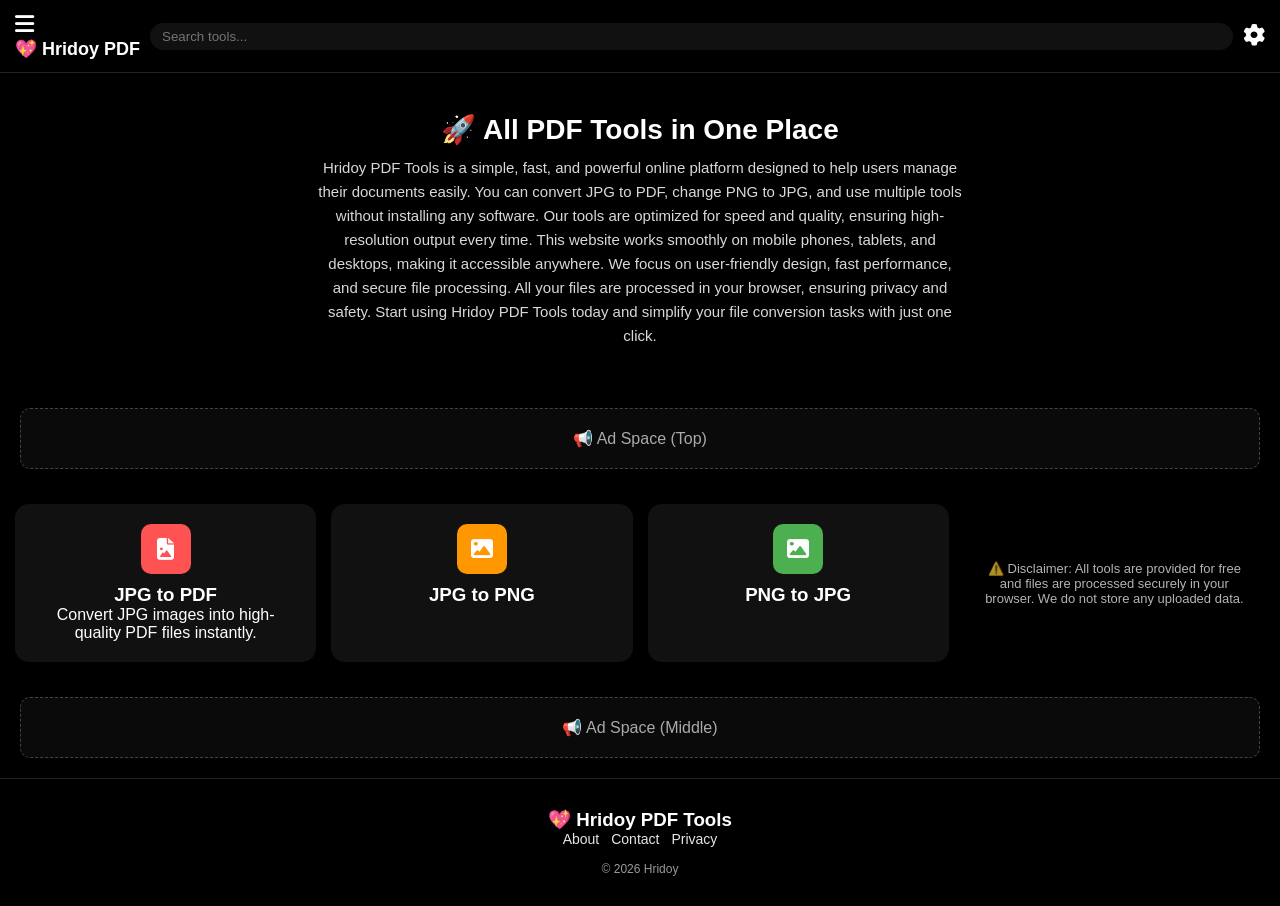
==== index.html @ 15f366cd "Update index.html" ====
<!DOCTYPE html>
<html lang="en">
<head>

<meta charset="UTF-8">
<meta name="viewport" content="width=device-width, initial-scale=1">

<title>Hridoy PDF Tools - Free Online PDF Converter</title>

<meta name="description" content="Use Hridoy PDF Tools to convert JPG to PDF, PNG to JPG and more. Fast, secure and free online PDF tools for mobile and desktop users.">
<meta name="keywords" content="PDF tools, JPG to PDF, image converter, free PDF, online PDF tools">
<meta name="author" content="Hridoy">
<meta name="robots" content="index, follow">
<meta name="googlebot" content="index, follow">
<link rel="canonical" href="https://yourdomain.com/">

<script type="application/ld+json">
{
"@context": "https://schema.org",
"@type": "WebSite",
"name": "Hridoy PDF Tools",
"url": "https://yourdomain.com"
}
</script>

<!-- SEO EXTRA -->
<meta name="robots" content="index, follow">
<link rel="canonical" href="https://yourdomain.com/">

<!-- OPEN GRAPH -->
<meta property="og:title" content="Hridoy PDF Tools">
<meta property="og:description" content="Free online PDF tools for everyone">
<meta property="og:type" content="website">

<link rel="icon" href="favicon.png">

<link rel="stylesheet" href="style.css">

<link rel="stylesheet"
href="https://cdnjs.cloudflare.com/ajax/libs/font-awesome/6.5.0/css/all.min.css">

</head>

<body>

<!-- HEADER -->
<header class="header">
<div class="headerLeft">
<button class="menuBtn" onclick="openLeft()">
<i class="fa-solid fa-bars"></i>
</button>

<h2 class="logo">💖 Hridoy PDF</h2>
</div>

<div class="headerSearch">
<input type="text" id="toolSearch" placeholder="Search tools...">
</div>

<button class="menuBtn" onclick="openRight()">
<i class="fa-solid fa-gear"></i>
</button>
</header>

<!-- LEFT SIDEBAR -->
<div id="leftMenu" class="sidebar left">
<button class="close" onclick="closeLeft()">✖</button>

<div class="menuLogo">💖<h2>Hridoy PDF</h2></div>

<p class="menuText">
✨ Welcome to Hridoy PDF Tools!  
Here you can easily convert your images into PDF files, compress files, and use many useful tools completely free.  
This website is designed for both mobile and desktop users, so you can work anytime, anywhere without installing any app.
</p>
  
<h3>🛠 Tools</h3>

<a href="jpg-to-pdf.html"><i class="fa-solid fa-file-image"></i> JPG to PDF</a>
<a href="#"><i class="fa-solid fa-image"></i> JPG to PNG</a>
<a href="#"><i class="fa-solid fa-repeat"></i> PNG to JPG</a>


</div>

<!-- RIGHT SIDEBAR -->
<div id="rightMenu" class="sidebar right">
<button class="close" onclick="closeRight()">✖</button>

<h3>📄 Info</h3>

<a href="about.html"><i class="fa-solid fa-circle-info"></i> About</a>
<a href="contact.html"><i class="fa-solid fa-envelope"></i> Contact</a>
<a href="privacy.html"><i class="fa-solid fa-shield-halved"></i> Privacy Policy</a>
<a href="terms.html"><i class="fa-solid fa-file-contract"></i> Terms</a>
<a href="disclaimer.html"><i class="fa-solid fa-triangle-exclamation"></i> Disclaimer</a>
</div>

<!-- OVERLAY -->
<div id="overlay" onclick="closeLeft();closeRight();"></div>

<!-- HERO -->
<section class="hero">
<h1>🚀 All PDF Tools in One Place</h1>

<p>
Hridoy PDF Tools is a simple, fast, and powerful online platform designed to help users manage their documents easily. 
You can convert JPG to PDF, change PNG to JPG, and use multiple tools without installing any software. 
Our tools are optimized for speed and quality, ensuring high-resolution output every time. 
This website works smoothly on mobile phones, tablets, and desktops, making it accessible anywhere. 
We focus on user-friendly design, fast performance, and secure file processing. 
All your files are processed in your browser, ensuring privacy and safety. 
Start using Hridoy PDF Tools today and simplify your file conversion tasks with just one click.
</p>

</section>

<!-- TOP AD -->
<div class="ad-box">📢 Ad Space (Top)</div>

<!-- TOOLS -->
<section class="grid">

<a href="jpg-to-pdf.html" class="tool" data-name="jpg pdf">
<div class="icon red"><i class="fa-solid fa-file-image"></i></div>
<h3>JPG to PDF</h3>
<p>Convert JPG images into high-quality PDF files instantly.</p>
</a>

<a href="#" class="tool" data-name="jpg png">
<div class="icon orange"><i class="fa-solid fa-image"></i></div>
<h3>JPG to PNG</h3>
</a>

<a href="#" class="tool" data-name="png jpg">
<div class="icon green"><i class="fa-solid fa-image"></i></div>
<h3>PNG to JPG</h3>
</a>

  <div style="padding:15px; text-align:center; font-size:13px; opacity:0.7; max-width:700px; margin:auto;">
⚠️ Disclaimer: All tools are provided for free and files are processed securely in your browser. We do not store any uploaded data.
</div>
  
</section>

<!-- MIDDLE AD -->
<div class="ad-box">📢 Ad Space (Middle)</div>

<!-- FOOTER -->
<footer class="footer">
<h3>💖 Hridoy PDF Tools</h3>

<div class="footerLinks">
<a href="about.html">About</a>
<a href="contact.html">Contact</a>
<a href="privacy.html">Privacy</a>
</div>

<p class="copy">© 2026 Hridoy</p>
</footer>

<script src="script.js"></script>

</body>
</html>
---- style.css ----
/* ===== RESET ===== */
*{
margin:0;
padding:0;
box-sizing:border-box;
}

html,body{
background:#000;
color:#fff;
font-family:sans-serif;
min-height:100%;
}

/* ===== HEADER ===== */
.header{
display:flex;
align-items:center;
justify-content:space-between;
padding:12px 15px;
background:#000;
border-bottom:1px solid #222;
position:sticky;
top:0;
z-index:999;
}

.logo{
font-size:18px;
}

/* ===== BUTTON ===== */
.menuBtn{
font-size:22px;
border:none;
background:none;
color:white;
cursor:pointer;
}

/* ===== SEARCH ===== */
.headerSearch{
display:flex;
align-items:center;
background:#111;
padding:6px 12px;
border-radius:25px;
flex:1;
margin:0 10px;
}

.headerSearch input{
border:none;
outline:none;
background:none;
color:white;
width:100%;
}

/* ===== HERO ===== */
.hero{
text-align:center;
padding:40px 20px;
}

.hero h1{
font-size:28px;
margin-bottom:10px;
}

.hero p{
font-size:15px;
line-height:1.6;
max-width:650px;
margin:auto;
opacity:0.85;
}

/* ===== GRID ===== */

.grid{
display:grid;
grid-template-columns:repeat(auto-fit, minmax(140px,1fr));
gap:15px;
padding:15px;
}


.tool{
background:#111;
padding:20px;
border-radius:14px;
text-align:center;
transition:0.3s;
cursor:pointer;
text-decoration:none;
color:white;
}

.tool:hover{
background:#1a1a1a;
transform:translateY(-4px);
}

/* ===== ICON ===== */
.icon{
width:50px;
height:50px;
border-radius:10px;
display:flex;
align-items:center;
justify-content:center;
margin:0 auto 10px;
font-size:20px;
}

.icon i{
font-size:22px;
}

.red{background:#ff5252;}
.orange{background:#ff9800;}
.green{background:#4caf50;}

/* ===== SIDEBAR (SMOOTH FIX) ===== */
.sidebar{
position:fixed;
top:0;
width:260px;
height:100%;
background:rgba(0,0,0,0.95);
backdrop-filter:blur(10px);
padding:70px 20px;
transition:transform 0.3s ease;
z-index:1000;
overflow-y:auto;
}

.left{
left:0;
transform:translateX(-100%);
}

.right{
right:0;
transform:translateX(100%);
}

.sidebar a{
display:block;
padding:12px;
color:white;
text-decoration:none;
border-radius:8px;
transition:0.2s;
}

.sidebar a i{
margin-right:8px;
font-size:14px;
}

.sidebar a:hover{
background:rgba(255,255,255,0.1);
}

/* ===== CLOSE BTN ===== */
.close{
position:absolute;
top:15px;
right:15px;
border:none;
background:none;
color:white;
font-size:20px;
cursor:pointer;
}

/* ===== OVERLAY (FIXED) ===== */
#overlay{
position:fixed;
top:0;
left:0;
width:100%;
height:100%;
background:rgba(0,0,0,0.6);
opacity:0;
pointer-events:none;
transition:0.3s;
z-index:900;
}

#overlay.show{
opacity:1;
pointer-events:auto;
}

/* ===== MENU ===== */
.menuLogo{
text-align:center;
font-size:28px;
margin-bottom:10px;
}

.menuLogo h2{
margin-top:5px;
font-size:18px;
}

.menuText{
font-size:14px;
opacity:0.8;
margin-bottom:20px;
line-height:1.6;
}

/* ===== FOOTER ===== */
.footer{
text-align:center;
padding:30px 20px;
background:#000;
border-top:1px solid #222;
margin-top:auto;
}

.footerLinks{
display:flex;
justify-content:center;
flex-wrap:wrap;
gap:12px;
margin-bottom:15px;
}

.footerLinks a{
color:white;
text-decoration:none;
font-size:14px;
opacity:0.9;
}

.footerLinks a:hover{
opacity:1;
}

.copy{
font-size:12px;
opacity:0.6;
}

/* ===== ADS (ADSENSE READY) ===== */
.ad-box{
margin:20px;
padding:20px;
text-align:center;
border:1px dashed #444;
border-radius:10px;
color:#aaa;
background:#0a0a0a;
}

/* ===== TOOL PAGE ===== */
.tool-container{
max-width:520px;
margin:30px auto;
padding:20px;
background:#111;
border-radius:15px;
text-align:center;
}

/* upload */
.upload-box{
border:2px dashed #444;
padding:30px;
border-radius:12px;
cursor:pointer;
transition:0.3s;
}

.upload-box:hover{
border-color:#ff5252;
background:#1a1a1a;
}

/* ===== PREVIEW (PERFECT GRID) ===== */
#preview{
display:grid;
grid-template-columns:repeat(auto-fill, minmax(90px,1fr));
gap:10px;
margin-top:15px;
}

.imgBox{
position:relative;
aspect-ratio:1/1;
overflow:hidden;
border-radius:8px;
}

.imgBox img{
width:100%;
height:100%;
object-fit:cover;
}

/* delete */
.deleteBtn{
position:absolute;
top:4px;
right:4px;
background:red;
color:white;
border:none;
border-radius:50%;
width:20px;
height:20px;
font-size:11px;
cursor:pointer;
}

/* ===== BUTTON ===== */
.convert-btn{
margin-top:15px;
padding:12px;
width:100%;
background:#ff5252;
border:none;
border-radius:10px;
color:white;
font-size:16px;
cursor:pointer;
}

.convert-btn:hover{
background:#ff3030;
}

/* ===== MOBILE ===== */
@media(max-width:600px){
.grid{
grid-template-columns:1fr;
}

.hero h1{
font-size:22px;
}

#preview{
grid-template-columns:repeat(3,1fr);
}
}

/* ===== DESKTOP ===== */
@media(min-width:900px){
#preview{
grid-template-columns:repeat(auto-fill, minmax(110px,1fr));
}
}
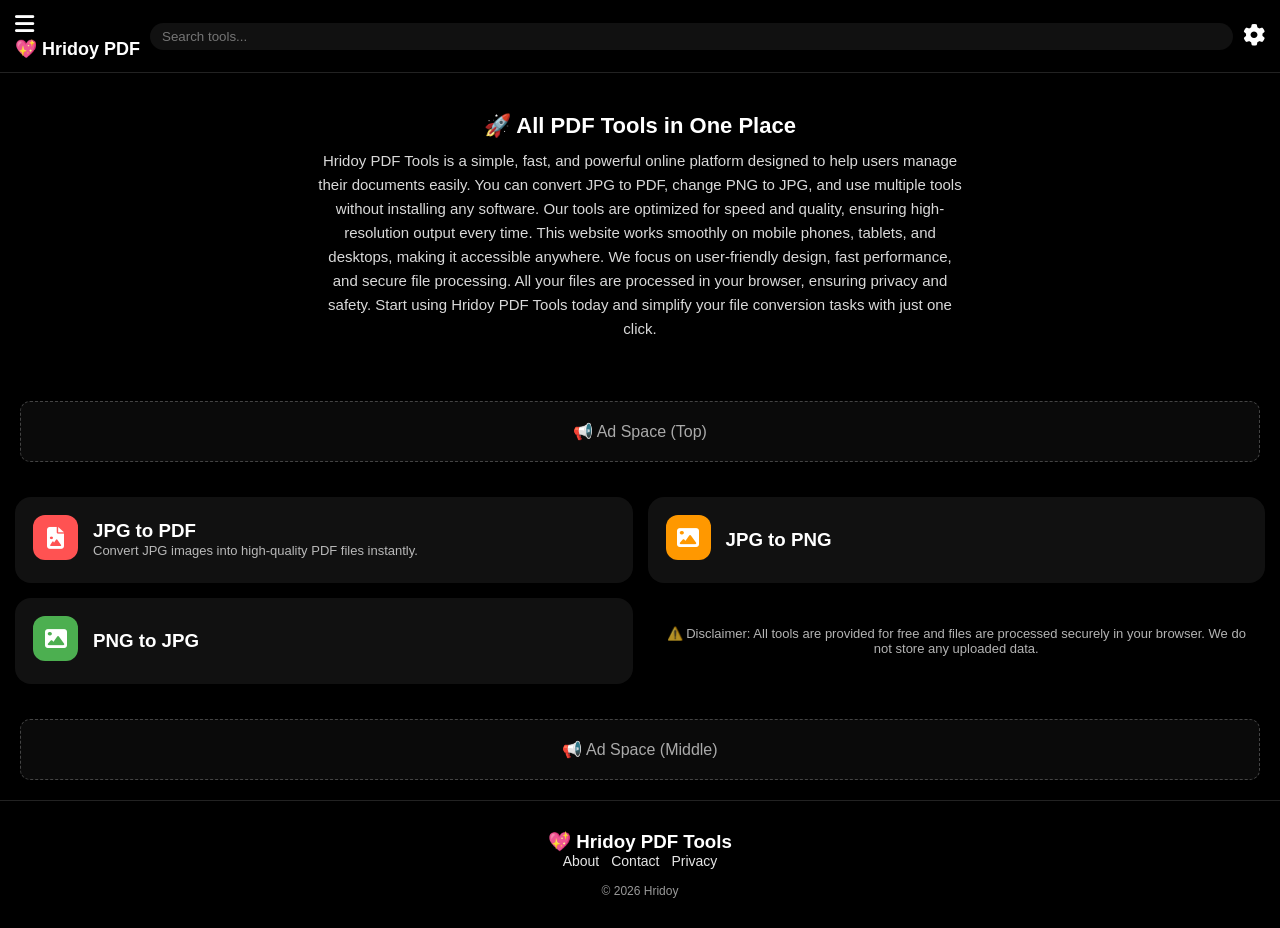
==== commit 83c74103: "Update index.html" ====
--- a/index.html
+++ b/index.html
@@ -80,7 +80,6 @@
 <a href="#"><i class="fa-solid fa-image"></i> JPG to PNG</a>
 <a href="#"><i class="fa-solid fa-repeat"></i> PNG to JPG</a>
 
-
 </div>
 
 <!-- RIGHT SIDEBAR -->
@@ -121,10 +120,17 @@
 <!-- TOOLS -->
 <section class="grid">
 
-<a href="jpg-to-pdf.html" class="tool" data-name="jpg pdf">
-<div class="icon red"><i class="fa-solid fa-file-image"></i></div>
+<a href="jpg-to-pdf.html" class="tool">
+
+<div class="icon red">
+<i class="fa-solid fa-file-image"></i>
+</div>
+
+<div class="tool-text">
 <h3>JPG to PDF</h3>
 <p>Convert JPG images into high-quality PDF files instantly.</p>
+</div>
+
 </a>
 
 <a href="#" class="tool" data-name="jpg png">
@@ -137,7 +143,7 @@
 <h3>PNG to JPG</h3>
 </a>
 
-  <div style="padding:15px; text-align:center; font-size:13px; opacity:0.7; max-width:700px; margin:auto;">
+<div style="padding:15px; text-align:center; font-size:13px; opacity:0.7; max-width:700px; margin:auto;">
 ⚠️ Disclaimer: All tools are provided for free and files are processed securely in your browser. We do not store any uploaded data.
 </div>
   
--- a/style.css
+++ b/style.css
@@ -76,25 +76,36 @@
 opacity:0.85;
 }
 
+.tool p{
+font-size:13px;
+opacity:0.7;
+line-height:1.4;
+}
+
 /* ===== GRID ===== */
 
 .grid{
 display:grid;
-grid-template-columns:repeat(auto-fit, minmax(140px,1fr));
+grid-template-columns:repeat(2,1fr);
 gap:15px;
 padding:15px;
 }
 
-
 .tool{
+display:flex;
+align-items:center;
+gap:15px;
 background:#111;
-padding:20px;
-border-radius:14px;
-text-align:center;
+padding:18px;
+border-radius:16px;
+text-decoration:none;
+color:white;
 transition:0.3s;
-cursor:pointer;
-text-decoration:none;
-color:white;
+}
+
+.tool-text{
+display:flex;
+flex-direction:column;
 }
 
 .tool:hover{
@@ -104,14 +115,14 @@
 
 /* ===== ICON ===== */
 .icon{
-width:50px;
-height:50px;
-border-radius:10px;
+width:45px;
+height:45px;
+border-radius:12px;
 display:flex;
 align-items:center;
 justify-content:center;
-margin:0 auto 10px;
-font-size:20px;
+font-size:18px;
+margin-bottom:5px;
 }
 
 .icon i{
@@ -147,17 +158,19 @@
 }
 
 .sidebar a{
-display:block;
+display:flex;
+align-items:center;
+gap:12px;
 padding:12px;
 color:white;
 text-decoration:none;
 border-radius:8px;
-transition:0.2s;
 }
 
 .sidebar a i{
-margin-right:8px;
-font-size:14px;
+width:22px;
+font-size:16px;
+text-align:center;
 }
 
 .sidebar a:hover{
@@ -338,7 +351,8 @@
 /* ===== MOBILE ===== */
 @media(max-width:600px){
 .grid{
-grid-template-columns:1fr;
+grid-template-columns:repeat(2,1fr);
+}
 }
 
 .hero h1{
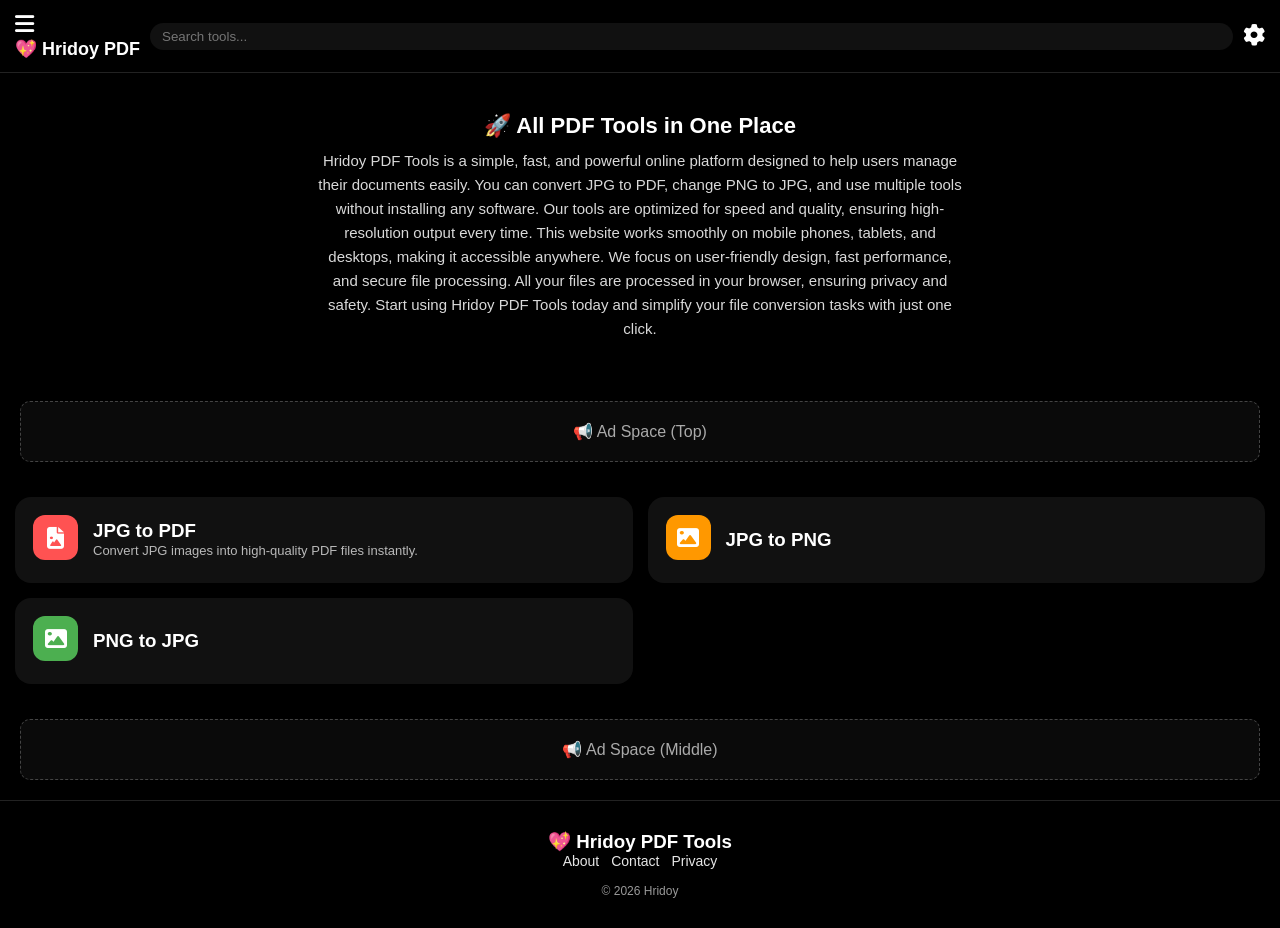
==== commit 178d7fdf: "Update index.html" ====
--- a/index.html
+++ b/index.html
@@ -143,9 +143,6 @@
 <h3>PNG to JPG</h3>
 </a>
 
-<div style="padding:15px; text-align:center; font-size:13px; opacity:0.7; max-width:700px; margin:auto;">
-⚠️ Disclaimer: All tools are provided for free and files are processed securely in your browser. We do not store any uploaded data.
-</div>
   
 </section>
 
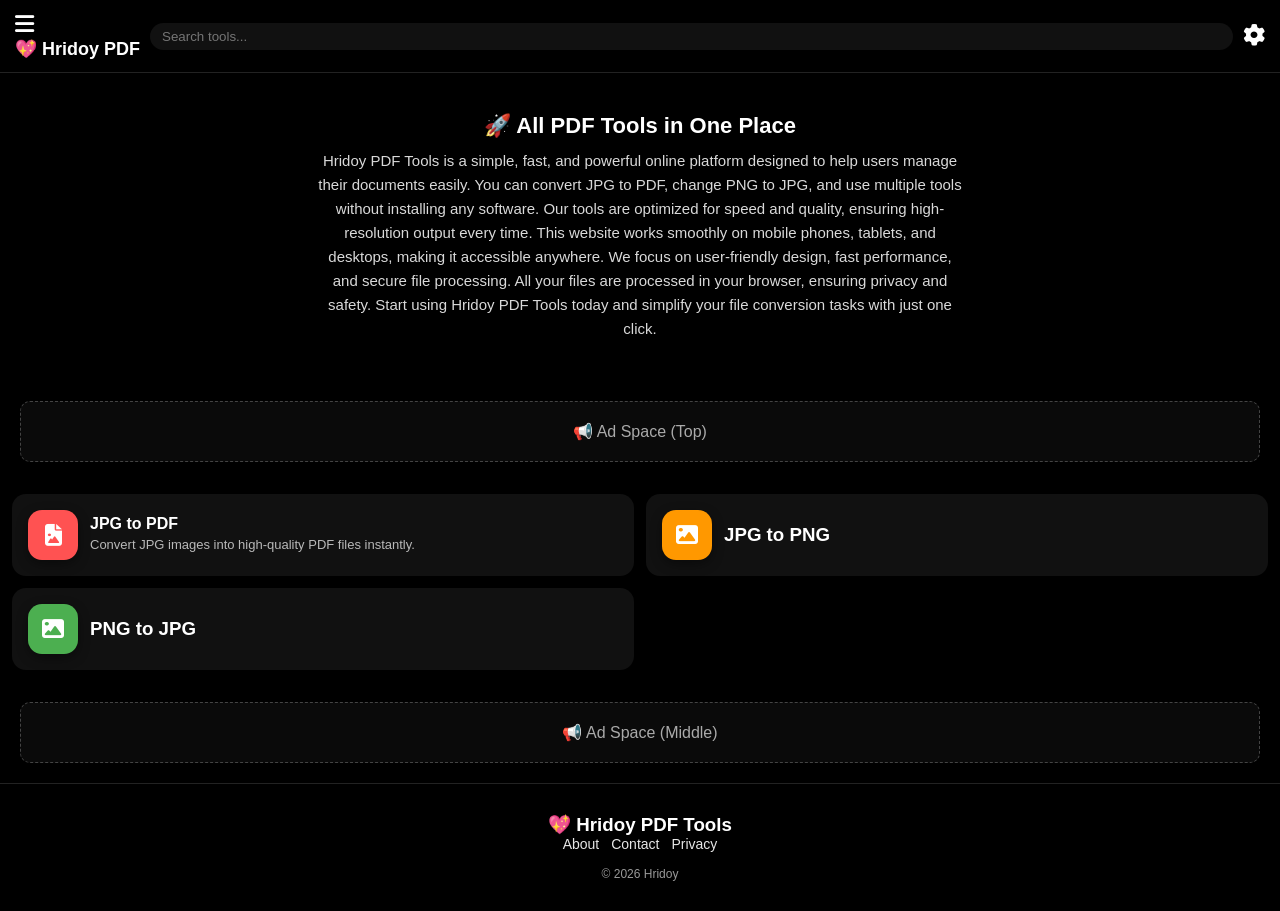
==== commit 5e3b5ac3: "Update index.html" ====
--- a/index.html
+++ b/index.html
@@ -121,17 +121,14 @@
 <section class="grid">
 
 <a href="jpg-to-pdf.html" class="tool">
+  <div class="icon red"><i class="fa-solid fa-file-image"></i></div>
 
-<div class="icon red">
-<i class="fa-solid fa-file-image"></i>
-</div>
+  <div class="tool-text">
+    <h3>JPG to PDF</h3>
+    <p>Convert JPG images into high-quality PDF files instantly.</p>
+  </div>
+</a>
 
-<div class="tool-text">
-<h3>JPG to PDF</h3>
-<p>Convert JPG images into high-quality PDF files instantly.</p>
-</div>
-
-</a>
 
 <a href="#" class="tool" data-name="jpg png">
 <div class="icon orange"><i class="fa-solid fa-image"></i></div>
--- a/style.css
+++ b/style.css
@@ -87,22 +87,22 @@
 .grid{
 display:grid;
 grid-template-columns:repeat(2,1fr);
-gap:15px;
-padding:15px;
+gap:12px;
+padding:12px;
 }
 
 .tool{
-display:flex;
-align-items:center;
-gap:15px;
 background:#111;
-padding:18px;
-border-radius:16px;
+padding:16px;
+border-radius:14px;
+display:flex;
+align-items:center;   /* 🔥 main fix */
+gap:12px;             /* space between icon & text */
+transition:0.3s;
+cursor:pointer;
 text-decoration:none;
 color:white;
-transition:0.3s;
-}
-
+}
 .tool-text{
 display:flex;
 flex-direction:column;
@@ -113,16 +113,27 @@
 transform:translateY(-4px);
 }
 
+.tool-text h3{
+font-size:16px;
+margin-bottom:3px;
+}
+
+.tool-text p{
+font-size:13px;
+opacity:0.7;
+}
+
 /* ===== ICON ===== */
 .icon{
-width:45px;
-height:45px;
-border-radius:12px;
+width:50px;
+height:50px;
+border-radius:14px;
 display:flex;
 align-items:center;
 justify-content:center;
-font-size:18px;
-margin-bottom:5px;
+font-size:20px;
+flex-shrink:0;
+box-shadow:0 4px 12px rgba(0,0,0,0.4); /* 🔥 depth */
 }
 
 .icon i{
@@ -162,19 +173,23 @@
 align-items:center;
 gap:12px;
 padding:12px;
-color:white;
-text-decoration:none;
+border-radius:10px;
+transition:0.2s;
+}
+
+.sidebar a i{
+width:32px;
+height:32px;
+display:flex;
+align-items:center;
+justify-content:center;
 border-radius:8px;
-}
-
-.sidebar a i{
-width:22px;
-font-size:16px;
-text-align:center;
+background:#1a1a1a; /* 🔥 icon box */
 }
 
 .sidebar a:hover{
-background:rgba(255,255,255,0.1);
+background:#1a1a1a;
+transform:translateX(4px);
 }
 
 /* ===== CLOSE BTN ===== */
@@ -355,6 +370,7 @@
 }
 }
 
+
 .hero h1{
 font-size:22px;
 }
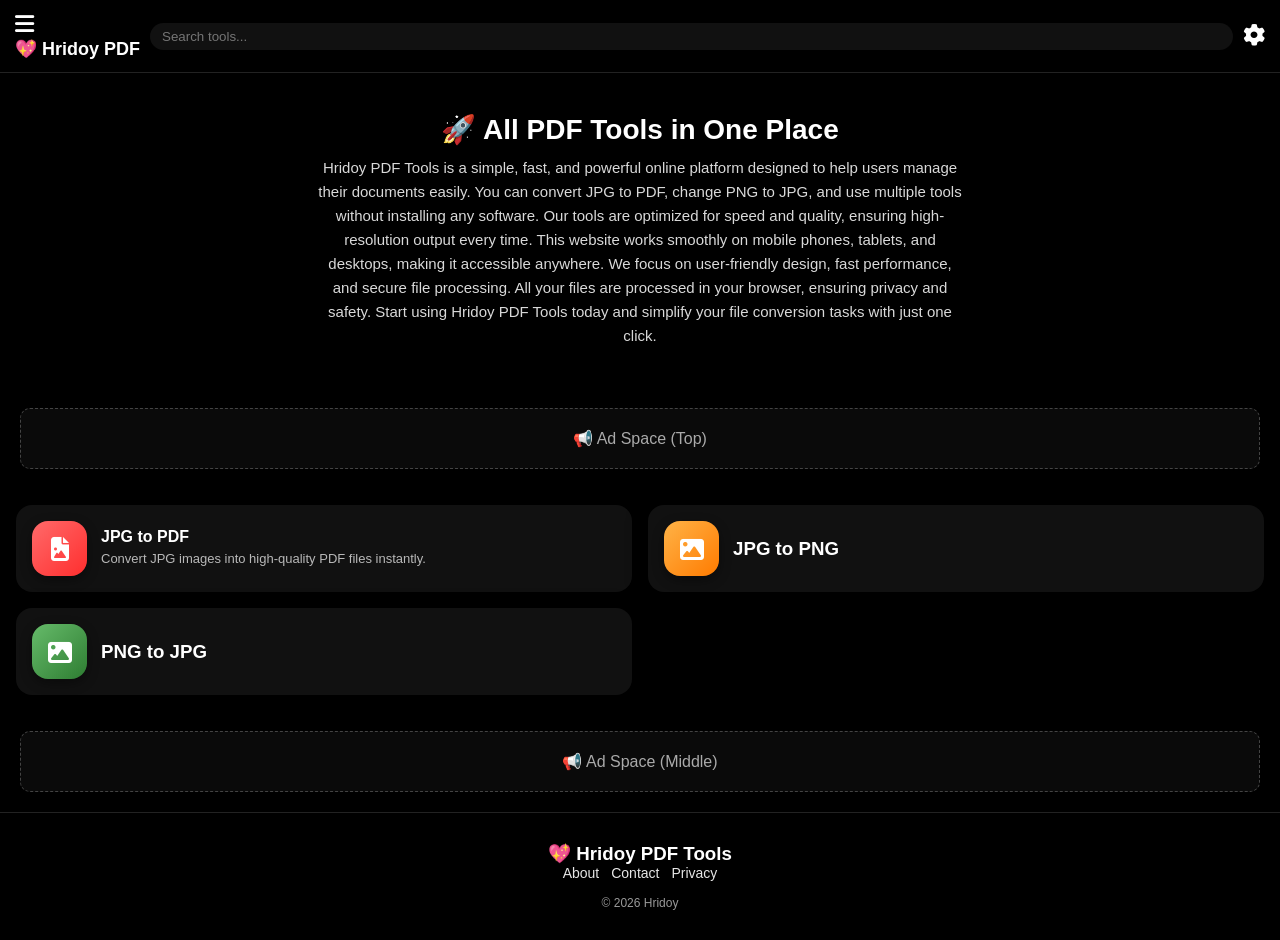
==== commit e899bfe2: "Update index.html" ====
--- a/index.html
+++ b/index.html
@@ -37,8 +37,11 @@
 <link rel="stylesheet" href="style.css">
 
 <link rel="stylesheet"
-href="https://cdnjs.cloudflare.com/ajax/libs/font-awesome/6.5.0/css/all.min.css">
+href="https://cdnjs.cloudflare.com/ajax/libs/font-awesome/6.6.0/css/all.min.css">
 
+<link rel="stylesheet"
+href="https://cdn.jsdelivr.net/npm/@fortawesome/fontawesome-free@6.6.0/css/all.min.css">
+  
 </head>
 
 <body>
--- a/style.css
+++ b/style.css
@@ -76,75 +76,83 @@
 opacity:0.85;
 }
 
-.tool p{
+/* ===== GRID ===== */
+.grid{
+display:grid;
+grid-template-columns:repeat(2,1fr);
+gap:16px;
+padding:16px;
+}
+
+/* ===== TOOL CARD ===== */
+.tool{
+background:#111;
+padding:16px;
+border-radius:16px;
+display:flex;
+align-items:center;
+gap:14px;
+transition:0.3s;
+cursor:pointer;
+text-decoration:none;
+color:white;
+box-shadow:0 4px 20px rgba(0,0,0,0.5);
+}
+
+.tool:hover{
+background:#1a1a1a;
+transform:translateY(-5px) scale(1.02);
+box-shadow:0 8px 25px rgba(0,0,0,0.6);
+}
+
+.tool-text{
+display:flex;
+flex-direction:column;
+}
+
+.tool-text h3{
+font-size:16px;
+margin-bottom:4px;
+}
+
+.tool-text p{
 font-size:13px;
 opacity:0.7;
 line-height:1.4;
 }
 
-/* ===== GRID ===== */
-
-.grid{
-display:grid;
-grid-template-columns:repeat(2,1fr);
-gap:12px;
-padding:12px;
-}
-
-.tool{
-background:#111;
-padding:16px;
-border-radius:14px;
-display:flex;
-align-items:center;   /* 🔥 main fix */
-gap:12px;             /* space between icon & text */
-transition:0.3s;
-cursor:pointer;
-text-decoration:none;
-color:white;
-}
-.tool-text{
-display:flex;
-flex-direction:column;
-}
-
-.tool:hover{
-background:#1a1a1a;
-transform:translateY(-4px);
-}
-
-.tool-text h3{
-font-size:16px;
-margin-bottom:3px;
-}
-
-.tool-text p{
-font-size:13px;
-opacity:0.7;
-}
-
-/* ===== ICON ===== */
+/* ===== ICON (PREMIUM) ===== */
 .icon{
-width:50px;
-height:50px;
-border-radius:14px;
+width:55px;
+height:55px;
+border-radius:16px;
 display:flex;
 align-items:center;
 justify-content:center;
-font-size:20px;
+font-size:22px;
 flex-shrink:0;
-box-shadow:0 4px 12px rgba(0,0,0,0.4); /* 🔥 depth */
+box-shadow:0 4px 12px rgba(0,0,0,0.4);
 }
 
 .icon i{
-font-size:22px;
-}
-
-.red{background:#ff5252;}
-.orange{background:#ff9800;}
-.green{background:#4caf50;}
-
-/* ===== SIDEBAR (SMOOTH FIX) ===== */
+font-size:24px;
+color:#fff;
+}
+
+/* gradient colors */
+.red{
+background:linear-gradient(135deg,#ff6a6a,#ff2e2e);
+}
+
+.orange{
+background:linear-gradient(135deg,#ffb347,#ff7b00);
+}
+
+.green{
+background:linear-gradient(135deg,#66bb6a,#2e7d32);
+}
+
+/* ===== SIDEBAR ===== */
 .sidebar{
 position:fixed;
 top:0;
@@ -175,21 +183,26 @@
 padding:12px;
 border-radius:10px;
 transition:0.2s;
-}
-
+color:white;
+text-decoration:none;
+}
+
+/* sidebar icon upgrade */
 .sidebar a i{
-width:32px;
-height:32px;
+width:36px;
+height:36px;
 display:flex;
 align-items:center;
 justify-content:center;
-border-radius:8px;
-background:#1a1a1a; /* 🔥 icon box */
+border-radius:10px;
+background:#1a1a1a;
+font-size:15px;
+box-shadow:0 2px 8px rgba(0,0,0,0.4);
 }
 
 .sidebar a:hover{
 background:#1a1a1a;
-transform:translateX(4px);
+transform:translateX(5px);
 }
 
 /* ===== CLOSE BTN ===== */
@@ -204,7 +217,7 @@
 cursor:pointer;
 }
 
-/* ===== OVERLAY (FIXED) ===== */
+/* ===== OVERLAY ===== */
 #overlay{
 position:fixed;
 top:0;
@@ -223,38 +236,17 @@
 pointer-events:auto;
 }
 
-/* ===== MENU ===== */
-.menuLogo{
-text-align:center;
-font-size:28px;
-margin-bottom:10px;
-}
-
-.menuLogo h2{
-margin-top:5px;
-font-size:18px;
-}
-
-.menuText{
-font-size:14px;
-opacity:0.8;
-margin-bottom:20px;
-line-height:1.6;
-}
-
 /* ===== FOOTER ===== */
 .footer{
 text-align:center;
 padding:30px 20px;
 background:#000;
 border-top:1px solid #222;
-margin-top:auto;
 }
 
 .footerLinks{
 display:flex;
 justify-content:center;
-flex-wrap:wrap;
 gap:12px;
 margin-bottom:15px;
 }
@@ -266,16 +258,12 @@
 opacity:0.9;
 }
 
-.footerLinks a:hover{
-opacity:1;
-}
-
 .copy{
 font-size:12px;
 opacity:0.6;
 }
 
-/* ===== ADS (ADSENSE READY) ===== */
+/* ===== ADS ===== */
 .ad-box{
 margin:20px;
 padding:20px;
@@ -286,90 +274,12 @@
 background:#0a0a0a;
 }
 
-/* ===== TOOL PAGE ===== */
-.tool-container{
-max-width:520px;
-margin:30px auto;
-padding:20px;
-background:#111;
-border-radius:15px;
-text-align:center;
-}
-
-/* upload */
-.upload-box{
-border:2px dashed #444;
-padding:30px;
-border-radius:12px;
-cursor:pointer;
-transition:0.3s;
-}
-
-.upload-box:hover{
-border-color:#ff5252;
-background:#1a1a1a;
-}
-
-/* ===== PREVIEW (PERFECT GRID) ===== */
-#preview{
-display:grid;
-grid-template-columns:repeat(auto-fill, minmax(90px,1fr));
-gap:10px;
-margin-top:15px;
-}
-
-.imgBox{
-position:relative;
-aspect-ratio:1/1;
-overflow:hidden;
-border-radius:8px;
-}
-
-.imgBox img{
-width:100%;
-height:100%;
-object-fit:cover;
-}
-
-/* delete */
-.deleteBtn{
-position:absolute;
-top:4px;
-right:4px;
-background:red;
-color:white;
-border:none;
-border-radius:50%;
-width:20px;
-height:20px;
-font-size:11px;
-cursor:pointer;
-}
-
-/* ===== BUTTON ===== */
-.convert-btn{
-margin-top:15px;
-padding:12px;
-width:100%;
-background:#ff5252;
-border:none;
-border-radius:10px;
-color:white;
-font-size:16px;
-cursor:pointer;
-}
-
-.convert-btn:hover{
-background:#ff3030;
-}
-
-/* ===== MOBILE ===== */
+/* ===== MOBILE FIX ===== */
 @media(max-width:600px){
+
 .grid{
 grid-template-columns:repeat(2,1fr);
 }
-}
-
 
 .hero h1{
 font-size:22px;
@@ -378,6 +288,7 @@
 #preview{
 grid-template-columns:repeat(3,1fr);
 }
+
 }
 
 /* ===== DESKTOP ===== */
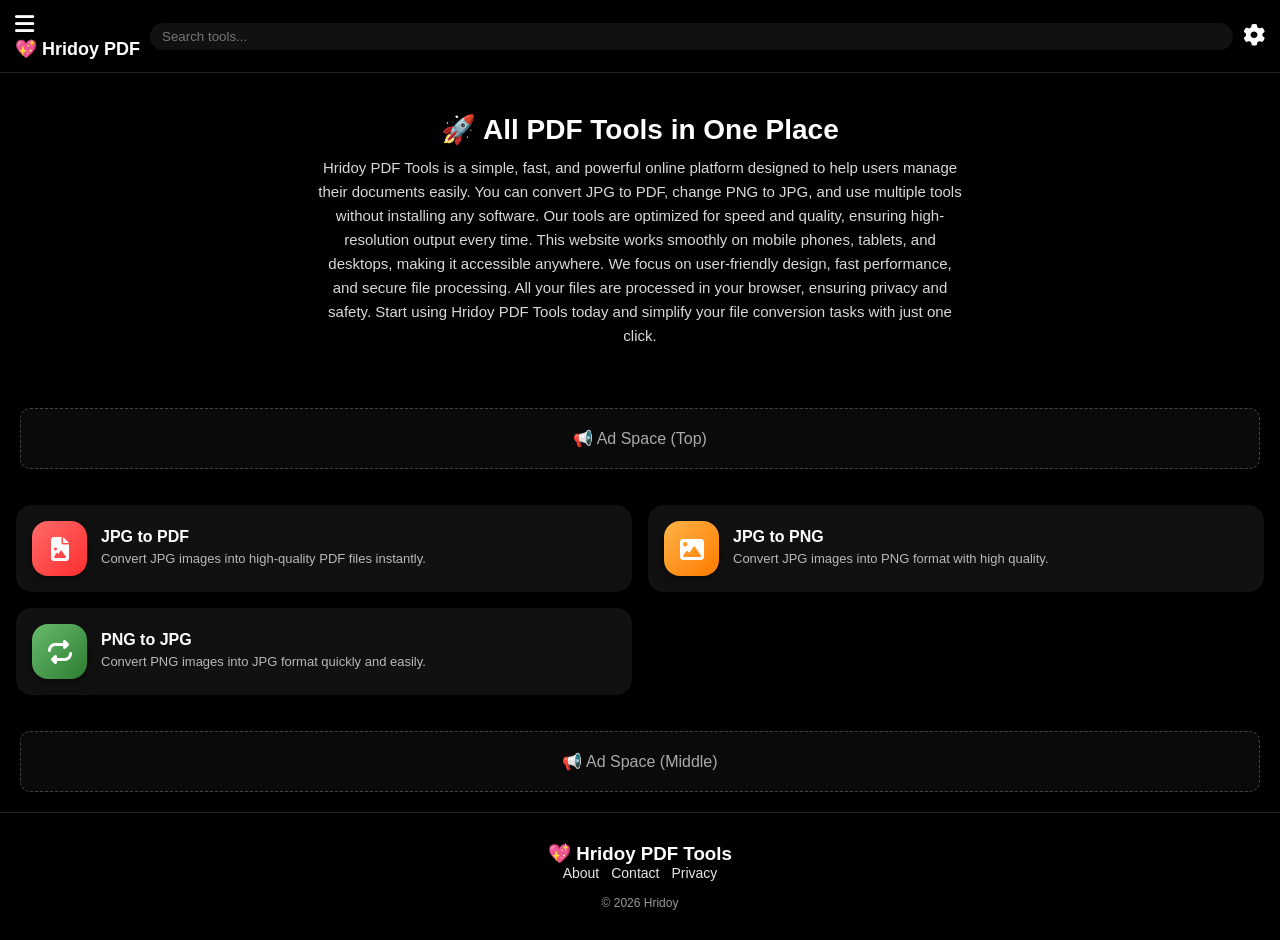
==== commit d4696f3f: "Update index.html" ====
--- a/index.html
+++ b/index.html
@@ -123,27 +123,48 @@
 <!-- TOOLS -->
 <section class="grid">
 
+<!-- JPG to PDF -->
 <a href="jpg-to-pdf.html" class="tool">
-  <div class="icon red"><i class="fa-solid fa-file-image"></i></div>
+  
+  <div class="icon red">
+    <i class="fa-solid fa-file-image"></i>
+  </div>
 
   <div class="tool-text">
     <h3>JPG to PDF</h3>
     <p>Convert JPG images into high-quality PDF files instantly.</p>
   </div>
+
 </a>
 
+<!-- JPG to PNG -->
+<a href="#" class="tool">
+  
+  <div class="icon orange">
+    <i class="fa-solid fa-image"></i>
+  </div>
 
-<a href="#" class="tool" data-name="jpg png">
-<div class="icon orange"><i class="fa-solid fa-image"></i></div>
-<h3>JPG to PNG</h3>
+  <div class="tool-text">
+    <h3>JPG to PNG</h3>
+    <p>Convert JPG images into PNG format with high quality.</p>
+  </div>
+
 </a>
 
-<a href="#" class="tool" data-name="png jpg">
-<div class="icon green"><i class="fa-solid fa-image"></i></div>
-<h3>PNG to JPG</h3>
+<!-- PNG to JPG -->
+<a href="#" class="tool">
+  
+  <div class="icon green">
+    <i class="fa-solid fa-repeat"></i>
+  </div>
+
+  <div class="tool-text">
+    <h3>PNG to JPG</h3>
+    <p>Convert PNG images into JPG format quickly and easily.</p>
+  </div>
+
 </a>
 
-  
 </section>
 
 <!-- MIDDLE AD -->
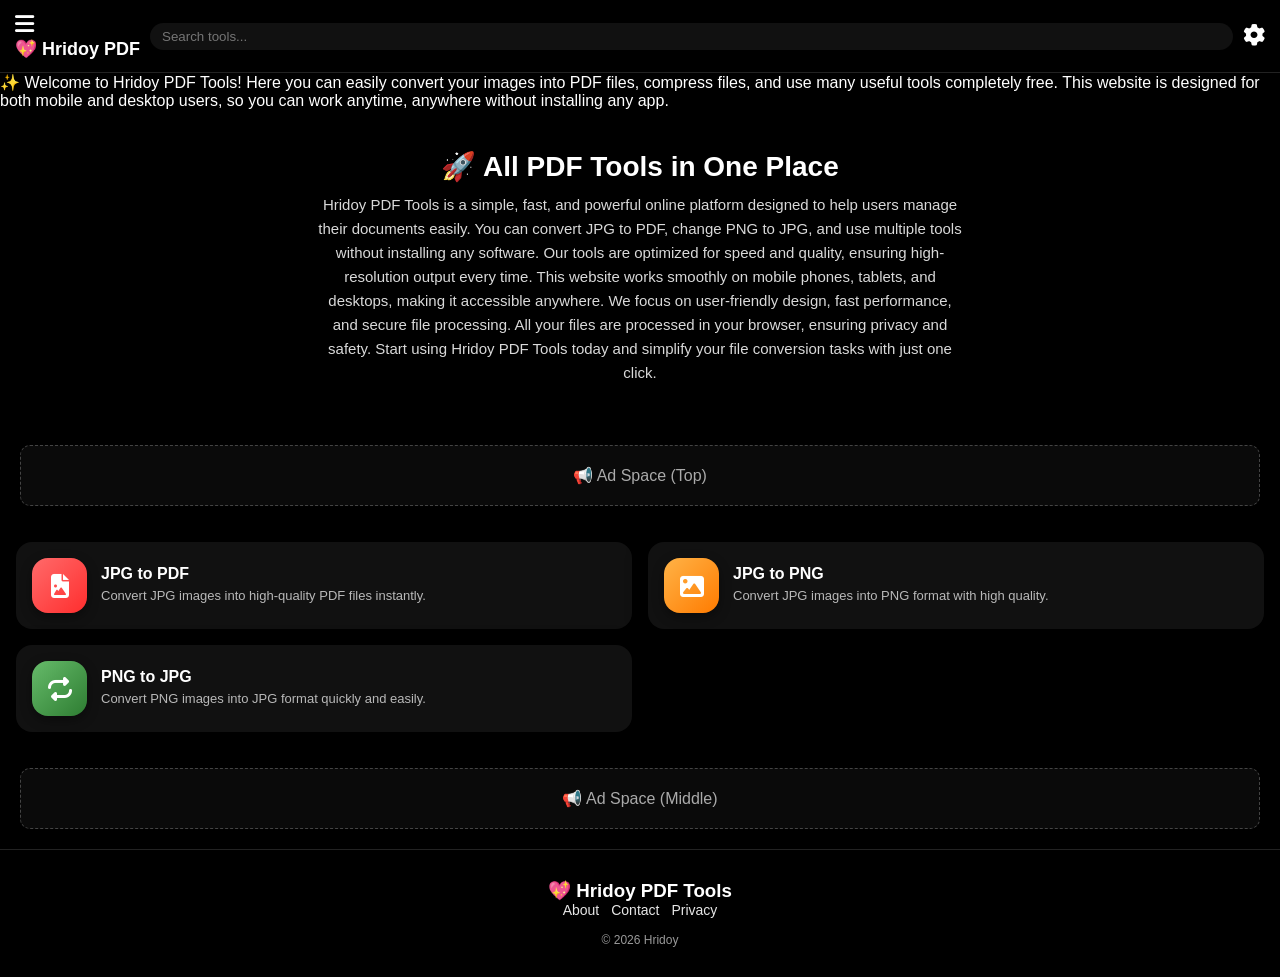
==== commit a2e75e7b: "Update index.html" ====
--- a/index.html
+++ b/index.html
@@ -69,7 +69,48 @@
 <div id="leftMenu" class="sidebar left">
 <button class="close" onclick="closeLeft()">✖</button>
 
-<div class="menuLogo">💖<h2>Hridoy PDF</h2></div>
+<h2 class="menuTitle">📂 PDF Tools</h2>
+
+<!-- ORGANIZE -->
+<p class="menuCategory">ORGANIZE PDF</p>
+
+<a href="#">
+<span class="iconBox red"><i class="fa-solid fa-object-group"></i></span>
+Merge PDF
+</a>
+
+<a href="#">
+<span class="iconBox red"><i class="fa-solid fa-scissors"></i></span>
+Split PDF
+</a>
+
+<!-- OPTIMIZE -->
+<p class="menuCategory">OPTIMIZE PDF</p>
+
+<a href="#">
+<span class="iconBox green"><i class="fa-solid fa-compress"></i></span>
+Compress PDF
+</a>
+
+<!-- CONVERT -->
+<p class="menuCategory">CONVERT</p>
+
+<a href="jpg-to-pdf.html">
+<span class="iconBox yellow"><i class="fa-solid fa-file-image"></i></span>
+JPG to PDF
+</a>
+
+<a href="#">
+<span class="iconBox blue"><i class="fa-solid fa-image"></i></span>
+JPG to PNG
+</a>
+
+<a href="#">
+<span class="iconBox green"><i class="fa-solid fa-repeat"></i></span>
+PNG to JPG
+</a>
+
+</div>
 
 <p class="menuText">
 ✨ Welcome to Hridoy PDF Tools!  
@@ -77,13 +118,7 @@
 This website is designed for both mobile and desktop users, so you can work anytime, anywhere without installing any app.
 </p>
   
-<h3>🛠 Tools</h3>
-
-<a href="jpg-to-pdf.html"><i class="fa-solid fa-file-image"></i> JPG to PDF</a>
-<a href="#"><i class="fa-solid fa-image"></i> JPG to PNG</a>
-<a href="#"><i class="fa-solid fa-repeat"></i> PNG to JPG</a>
-
-</div>
+
 
 <!-- RIGHT SIDEBAR -->
 <div id="rightMenu" class="sidebar right">
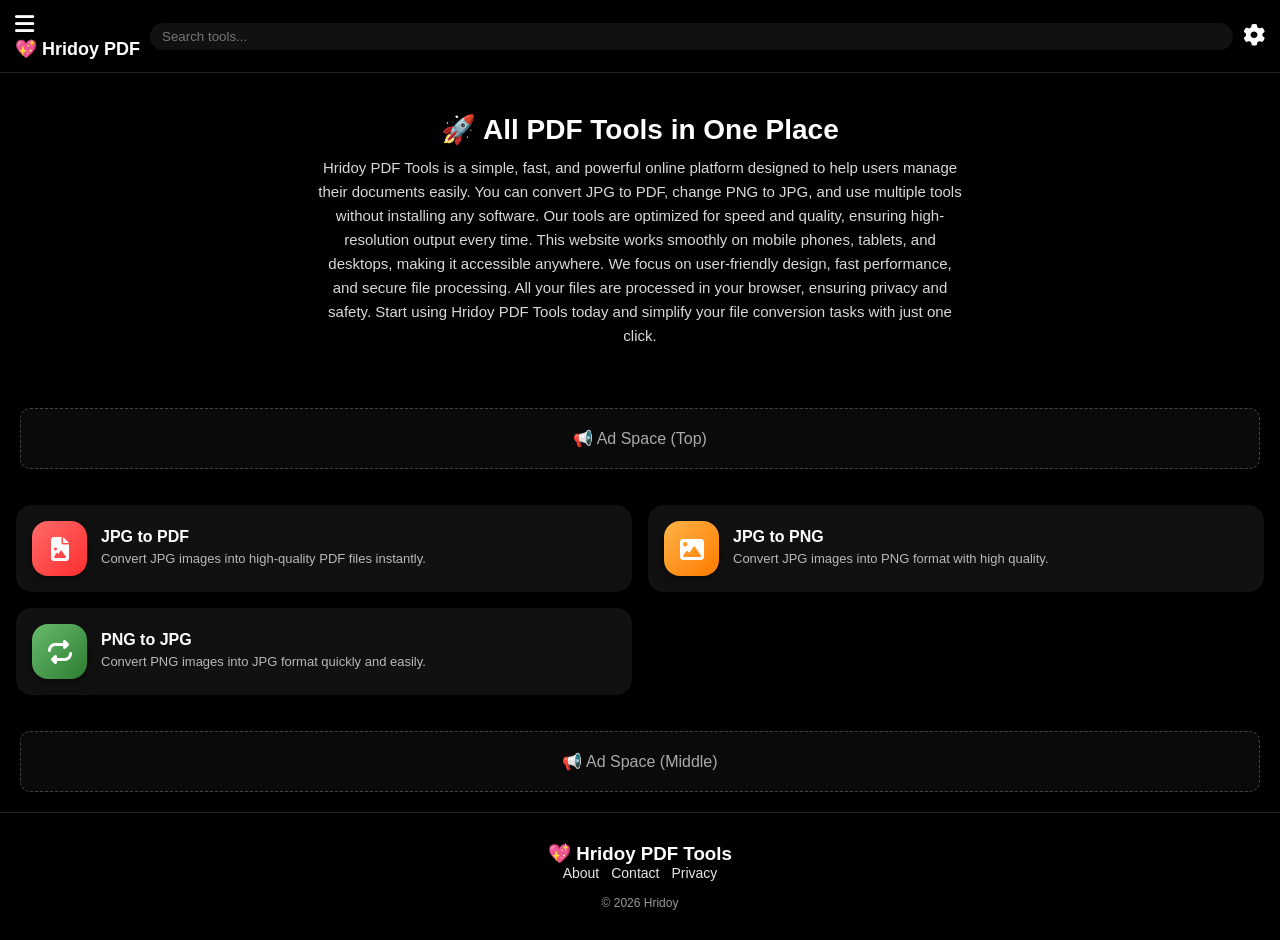
==== commit 0f1e9843: "Update index.html" ====
--- a/index.html
+++ b/index.html
@@ -111,14 +111,7 @@
 </a>
 
 </div>
-
-<p class="menuText">
-✨ Welcome to Hridoy PDF Tools!  
-Here you can easily convert your images into PDF files, compress files, and use many useful tools completely free.  
-This website is designed for both mobile and desktop users, so you can work anytime, anywhere without installing any app.
-</p>
-  
-
+  
 
 <!-- RIGHT SIDEBAR -->
 <div id="rightMenu" class="sidebar right">
